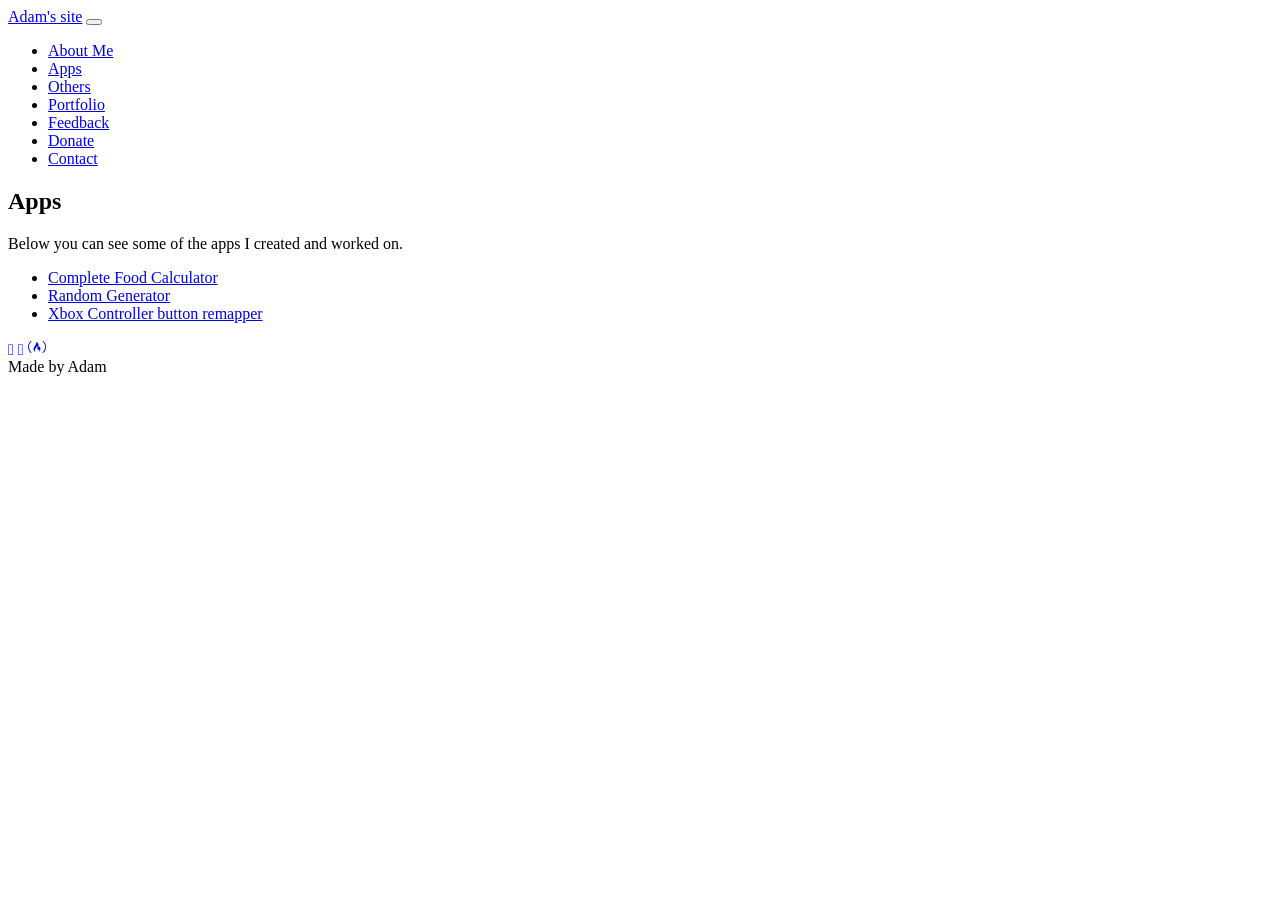
==== apps/index.html @ 8b0fc0ae "Update" ====
<!DOCTYPE html>
<html class="h-100" lang="en">
<head>
	<meta charset="UTF-8">
	<meta name="viewport" content="width=device-width, initial-scale=1, shrink-to-fit=no">
	<meta name="description" content="Adam's Apps">
	<meta name="author" content="Adam">
	<meta name="generator" content="">
	<title>Apps | Adam's site</title>

	<link rel="icon" type="image/png" href="../favicon.png">

	<link rel="stylesheet" href="../assets/css/bootstrap.min.css">
	<link rel="stylesheet" href="../assets/css/bootstrap-icons.min.css">
	<link rel="stylesheet" href="../assets/css/fontawesome.min.css">
	<link rel="stylesheet" href="../assets/css/fontawesome-brands.min.css">
	<!-- <link rel="stylesheet" href="../assets/css/style.min.css"> -->

	<script src="../assets/js/bootstrap.bundle.min.js"></script>
	<!-- <script src="../assets/js/script.min.js"></script> -->
</head>
<body class="d-flex flex-column h-100">
	<nav id="navbar" class="navbar navbar-expand-md navbar-light bg-light sticky-top">
		<div class="container">
			<a class="navbar-brand" href="../">Adam's site</a>
			<button class="navbar-toggler" type="button" data-toggle="collapse" data-target="#navbarNav" aria-controls="navbarNav" aria-expanded="false" aria-label="Toggle navigation">
				<span class="navbar-toggler-icon"></span>
			</button>
			<div class="collapse navbar-collapse" id="navbarNav">
				<ul class="nav nav-pills">
					<li class="nav-item">
						<a class="nav-link" href="../">About Me</a>
					</li>
					<li class="nav-item">
						<a class="nav-link active" href="../apps/" aria-current="page">Apps</a>
					</li>
					<li class="nav-item">
						<a class="nav-link" href="../others/">Others</a>
					</li>
					<li class="nav-item">
						<a class="nav-link" href="../portfolio/">Portfolio</a>
					</li>
					<li class="nav-item">
						<a class="nav-link" href="../feedback/">Feedback</a>
					</li>
					<li class="nav-item">
						<a class="nav-link" href="../donate/">Donate</a>
					</li>
					<li class="nav-item">
						<a class="nav-link" href="../contact/">Contact</a>
					</li>
				</ul>
			</div>
		</div>
	</nav>

	<main role="main" class="container">
		<div class="p-4 my-4 bg-light rounded-3">
			<h2 class="text-center">Apps</h2>
			<p>Below you can see some of the apps I created and worked on.</p>
			<ul class="pl-3">
				<li><a href="https://adam777z.github.io/complete-food-calculator/" target="_blank" title="Complete Food Calculator">Complete Food Calculator</a></li>
				<li><a href="https://adam777z.github.io/random-generator/" target="_blank" title="Random Generator">Random Generator</a></li>
				<li><a href="https://adam777z.github.io/xbox-controller-button-remapper/" target="_blank" title="Xbox Controller button remapper">Xbox Controller button remapper</a></li>
			</ul>
		</div>
	</main>

	<footer class="footer mt-auto py-3 bg-light">
		<div class="container text-center">
			<div class="profile-buttons">
				<a href="https://www.linkedin.com/in/adam-papp/" target="_blank" title="LinkedIn"><i class="bi bi-linkedin fs-2 me-1"></i></a>
				<a href="https://github.com/Adam777Z" target="_blank" title="GitHub"><i class="bi bi-github fs-2 me-1"></i></a>
				<a href="https://www.freecodecamp.org/adam777" target="_blank" title="freeCodeCamp"><i class="fab fa-free-code-camp fs-2"></i></a>
			</div>
			<span class="text-muted">Made by Adam</span>
		</div>
	</footer>
</body>
</html>
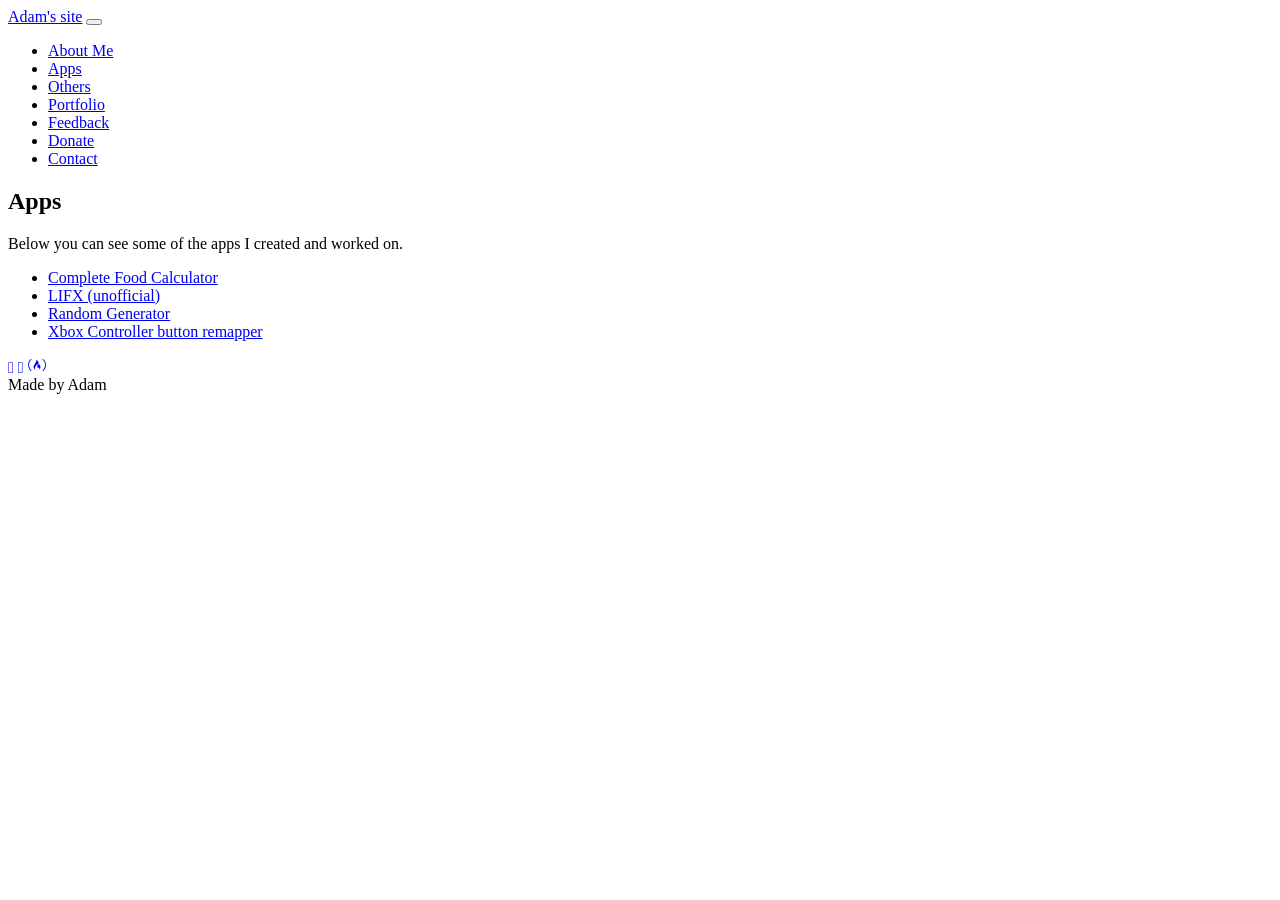
==== commit eefe93ec: "App added" ====
--- a/apps/index.html
+++ b/apps/index.html
@@ -2,7 +2,8 @@
 <html class="h-100" lang="en">
 <head>
 	<meta charset="UTF-8">
-	<meta name="viewport" content="width=device-width, initial-scale=1, shrink-to-fit=no">
+	<meta name="viewport" content="width=device-width, initial-scale=1">
+	<meta name="theme-color" content="#007bff">
 	<meta name="description" content="Adam's Apps">
 	<meta name="author" content="Adam">
 	<meta name="generator" content="">
@@ -20,10 +21,10 @@
 	<!-- <script src="../assets/js/script.min.js"></script> -->
 </head>
 <body class="d-flex flex-column h-100">
-	<nav id="navbar" class="navbar navbar-expand-md navbar-light bg-light sticky-top">
+	<nav id="navbar" class="navbar navbar-expand-lg navbar-light bg-light sticky-top">
 		<div class="container">
 			<a class="navbar-brand" href="../">Adam's site</a>
-			<button class="navbar-toggler" type="button" data-toggle="collapse" data-target="#navbarNav" aria-controls="navbarNav" aria-expanded="false" aria-label="Toggle navigation">
+			<button class="navbar-toggler" type="button" data-bs-toggle="collapse" data-bs-target="#navbarNav" aria-controls="navbarNav" aria-expanded="false" aria-label="Toggle navigation">
 				<span class="navbar-toggler-icon"></span>
 			</button>
 			<div class="collapse navbar-collapse" id="navbarNav">
@@ -60,6 +61,7 @@
 			<p>Below you can see some of the apps I created and worked on.</p>
 			<ul class="pl-3">
 				<li><a href="https://adam777z.github.io/complete-food-calculator/" target="_blank" title="Complete Food Calculator">Complete Food Calculator</a></li>
+				<li><a href="https://adam777z.github.io/lifx/" target="_blank" title="LIFX (unofficial)">LIFX (unofficial)</a></li>
 				<li><a href="https://adam777z.github.io/random-generator/" target="_blank" title="Random Generator">Random Generator</a></li>
 				<li><a href="https://adam777z.github.io/xbox-controller-button-remapper/" target="_blank" title="Xbox Controller button remapper">Xbox Controller button remapper</a></li>
 			</ul>
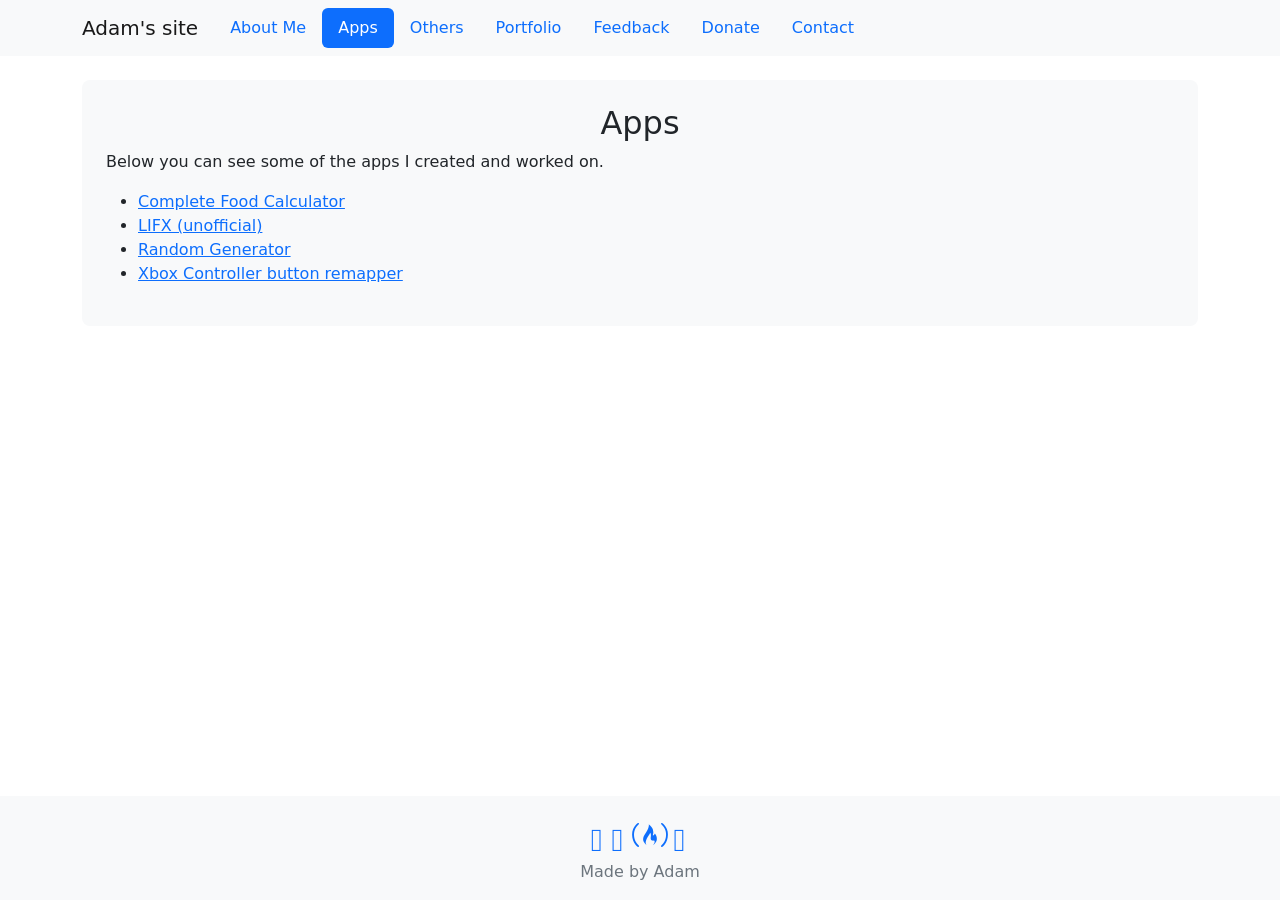
==== commit 433d06d6: "Added WordPress profile link in footer" ====
--- a/apps/index.html
+++ b/apps/index.html
@@ -74,6 +74,7 @@
 				<a href="https://www.linkedin.com/in/adam-papp/" target="_blank" title="LinkedIn"><i class="bi bi-linkedin fs-2 me-1"></i></a>
 				<a href="https://github.com/Adam777Z" target="_blank" title="GitHub"><i class="bi bi-github fs-2 me-1"></i></a>
 				<a href="https://www.freecodecamp.org/adam777" target="_blank" title="freeCodeCamp"><i class="fab fa-free-code-camp fs-2"></i></a>
+				<a href="https://profiles.wordpress.org/adam777z/" target="_blank" title="WordPress"><i class="bi bi-wordpress fs-2 me-1"></i></a>
 			</div>
 			<span class="text-muted">Made by Adam</span>
 		</div>
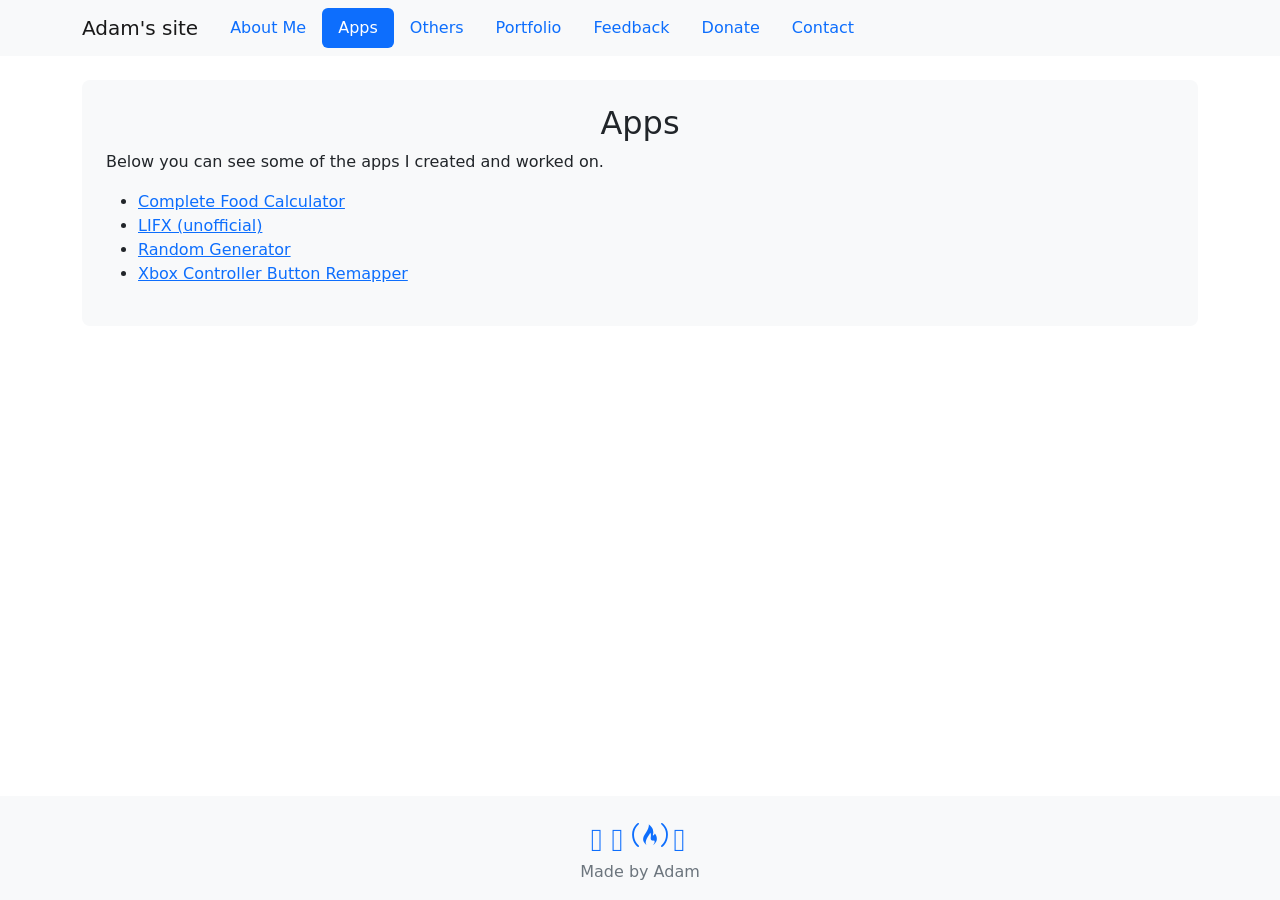
==== commit c55919fd: "Update" ====
--- a/apps/index.html
+++ b/apps/index.html
@@ -63,7 +63,7 @@
 				<li><a href="https://adam777z.github.io/complete-food-calculator/" target="_blank" title="Complete Food Calculator">Complete Food Calculator</a></li>
 				<li><a href="https://adam777z.github.io/lifx/" target="_blank" title="LIFX (unofficial)">LIFX (unofficial)</a></li>
 				<li><a href="https://adam777z.github.io/random-generator/" target="_blank" title="Random Generator">Random Generator</a></li>
-				<li><a href="https://adam777z.github.io/xbox-controller-button-remapper/" target="_blank" title="Xbox Controller button remapper">Xbox Controller button remapper</a></li>
+				<li><a href="https://adam777z.github.io/xbox-controller-button-remapper/" target="_blank" title="Xbox Controller Button Remapper">Xbox Controller Button Remapper</a></li>
 			</ul>
 		</div>
 	</main>
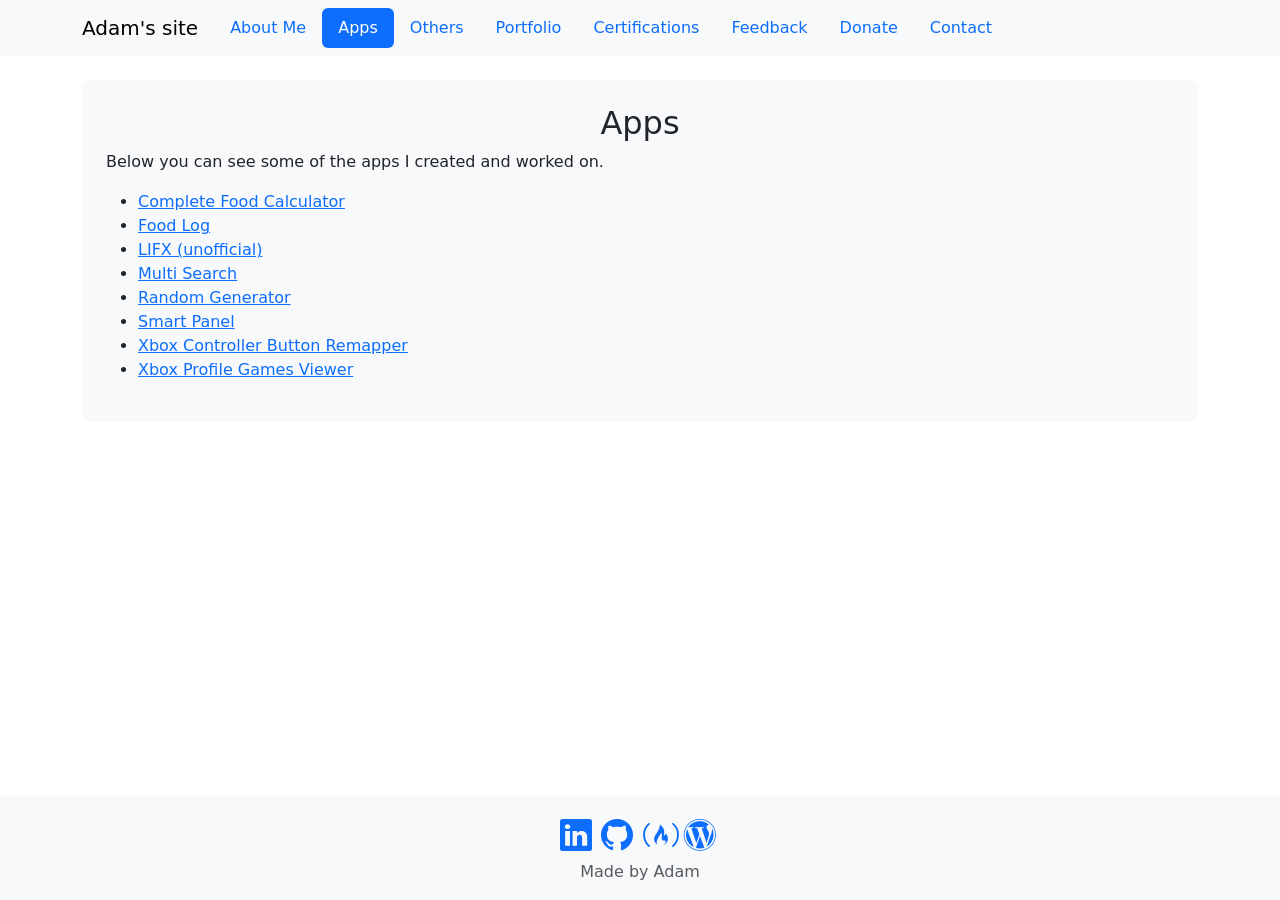
==== commit f40d81de: "Update" ====
--- a/apps/index.html
+++ b/apps/index.html
@@ -42,6 +42,9 @@
 						<a class="nav-link" href="../portfolio/">Portfolio</a>
 					</li>
 					<li class="nav-item">
+						<a class="nav-link" href="../certifications/">Certifications</a>
+					</li>
+					<li class="nav-item">
 						<a class="nav-link" href="../feedback/">Feedback</a>
 					</li>
 					<li class="nav-item">
@@ -61,9 +64,13 @@
 			<p>Below you can see some of the apps I created and worked on.</p>
 			<ul class="pl-3">
 				<li><a href="https://adam777z.github.io/complete-food-calculator/" target="_blank" title="Complete Food Calculator">Complete Food Calculator</a></li>
+				<li><a href="https://adam777z.github.io/food-log/" target="_blank" title="Food Log">Food Log</a></li>
 				<li><a href="https://adam777z.github.io/lifx/" target="_blank" title="LIFX (unofficial)">LIFX (unofficial)</a></li>
+				<li><a href="https://adam777z.github.io/multi-search/" target="_blank" title="Multi Search">Multi Search</a></li>
 				<li><a href="https://adam777z.github.io/random-generator/" target="_blank" title="Random Generator">Random Generator</a></li>
+				<li><a href="https://adam777z.github.io/smart-panel/" target="_blank" title="Smart Panel">Smart Panel</a></li>
 				<li><a href="https://adam777z.github.io/xbox-controller-button-remapper/" target="_blank" title="Xbox Controller Button Remapper">Xbox Controller Button Remapper</a></li>
+				<li><a href="https://adam777z.github.io/xbox-profile-games-viewer/" target="_blank" title="Xbox Profile Games Viewer">Xbox Profile Games Viewer</a></li>
 			</ul>
 		</div>
 	</main>
